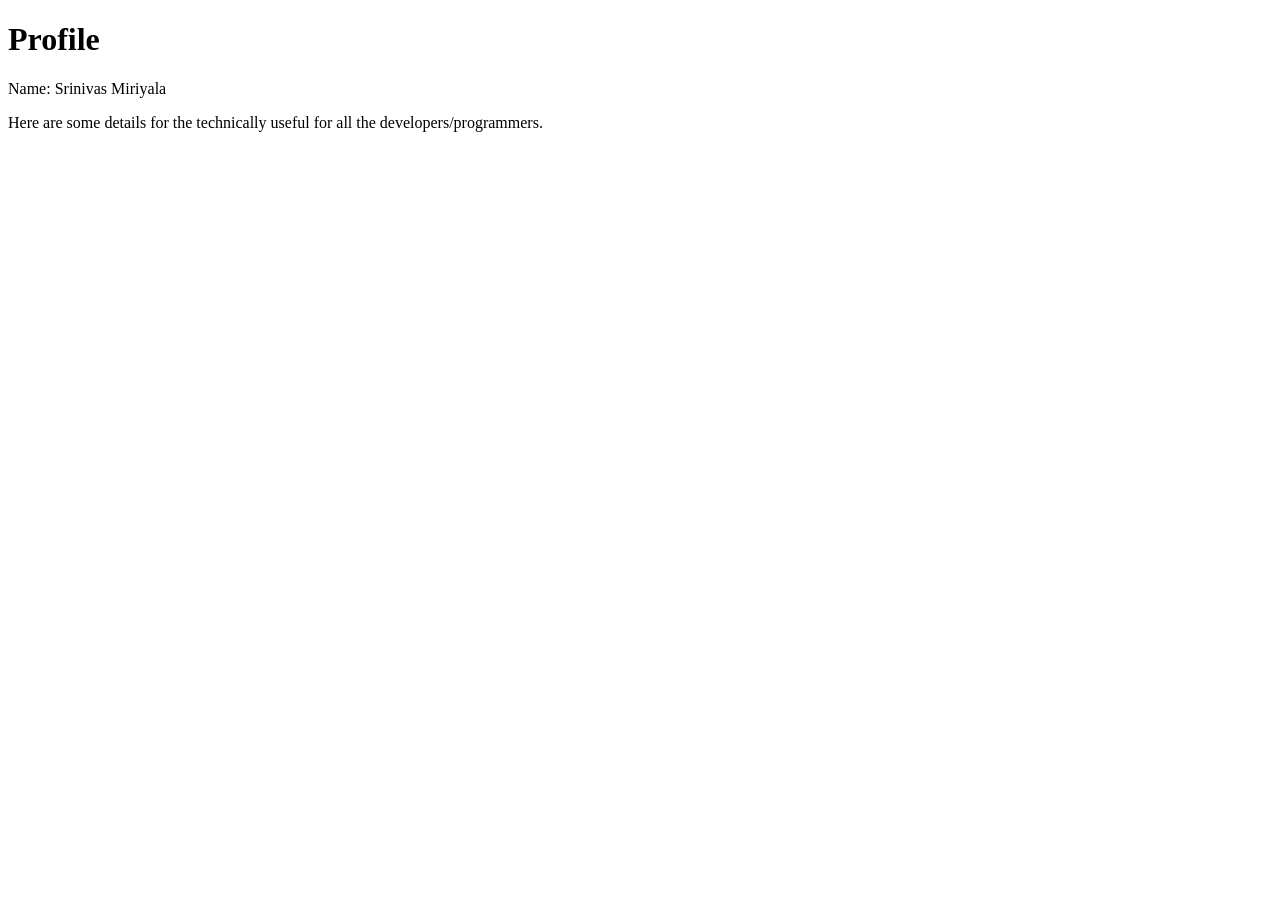
==== profile.html @ 0c5c054e "Create profile.html Creating Profile.html" ====
<!DOCTYPE html>
<html>
<head>
  <title>Profile - SrinivasMiriyala</title>
</head>
<body>
  <h1>Profile</h1>
  <p>Name: Srinivas Miriyala</p>
  <p>Here are some details for the technically useful for all the developers/programmers.</p>
</body>
</html>
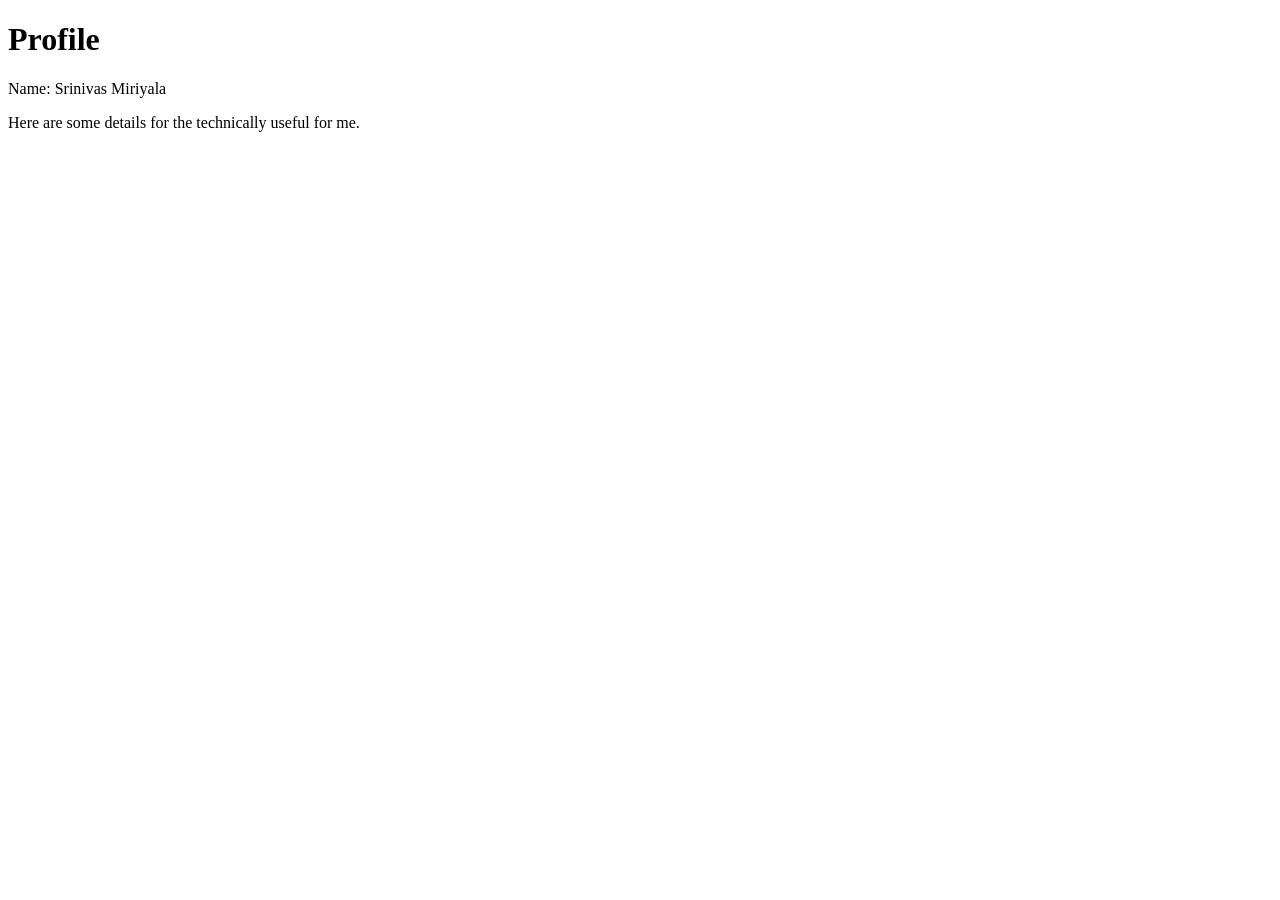
==== commit 81e8725e: "Update profile.html" ====
--- a/profile.html
+++ b/profile.html
@@ -6,6 +6,6 @@
 <body>
   <h1>Profile</h1>
   <p>Name: Srinivas Miriyala</p>
-  <p>Here are some details for the technically useful for all the developers/programmers.</p>
+  <p>Here are some details for the technically useful for me.</p>
 </body>
 </html>
